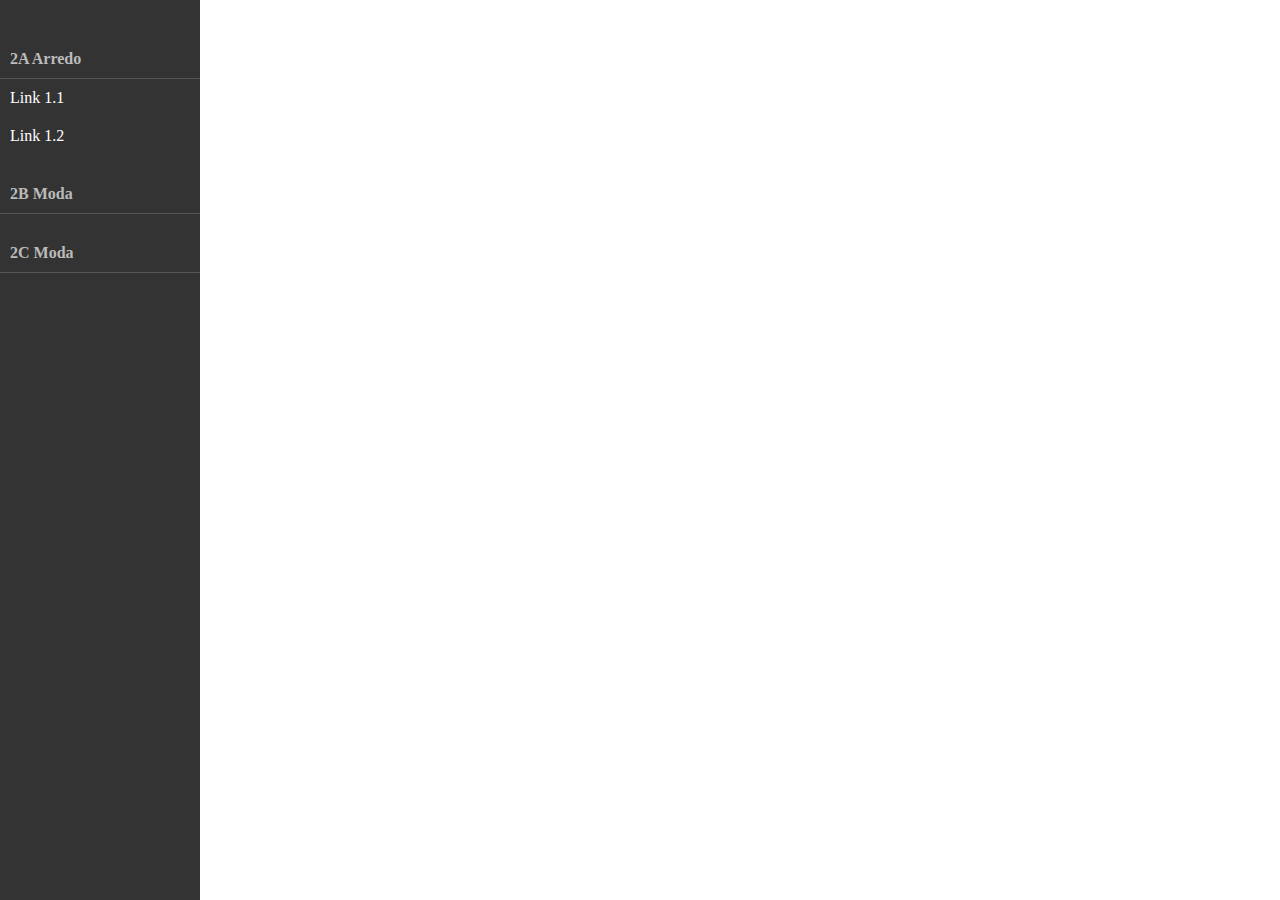
==== sitistud/index.html @ 6ce7a85c "tabs" ====
<!DOCTYPE html>
<html>

<head>
  <meta charset="utf-8">
  <meta name="viewport" content="width=device-width">
  <title>Progetto Siti Studenti</title>
  <link href="style.css" rel="stylesheet" type="text/css" />
</head>

<body>
  <div class="sidebar" id="sidebar"></div>

  <div class="main-content">
    <iframe id="mainIframe" src=""></iframe>
  </div>
  
  <script src="script.js"></script>
</body>

</html>
---- sitistud/style.css ----
html {
  height: 100%;
  width: 100%;
}

/* Styling the sidebar */
.sidebar {
    position: fixed;
    top: 0;
    left: 0;
    width: 200px;
    height: 100vh;
    background-color: #333;
    color: white;
    padding-top: 20px;
    box-sizing: border-box;
}
/* Sidebar titles styling */
.sidebar h3 {
    color: #bbb;
    padding: 10px;
    margin: 0;
    margin-top: 20px;
    font-size: 1em;
    border-bottom: 1px solid #555;
}
/* Styling the links in the sidebar */
.sidebar a {
    display: block;
    color: white;
    padding: 10px;
    text-decoration: none;
    cursor: pointer;
}
.sidebar a:hover {
    background-color: #555;
}
/* Main content area styling */
.main-content {
    position: absolute;
    top: 0;
    left: 200px; /* Offset by sidebar width */
    width: calc(100vw - 200px); /* Full viewport width minus sidebar width */
    height: 100vh;
    overflow: hidden; /* Prevent scrolling */
}
/* Fullscreen iframe */
.main-content iframe {
    width: 100%;
    height: 100%;
    border: none; /* Remove iframe border */
}
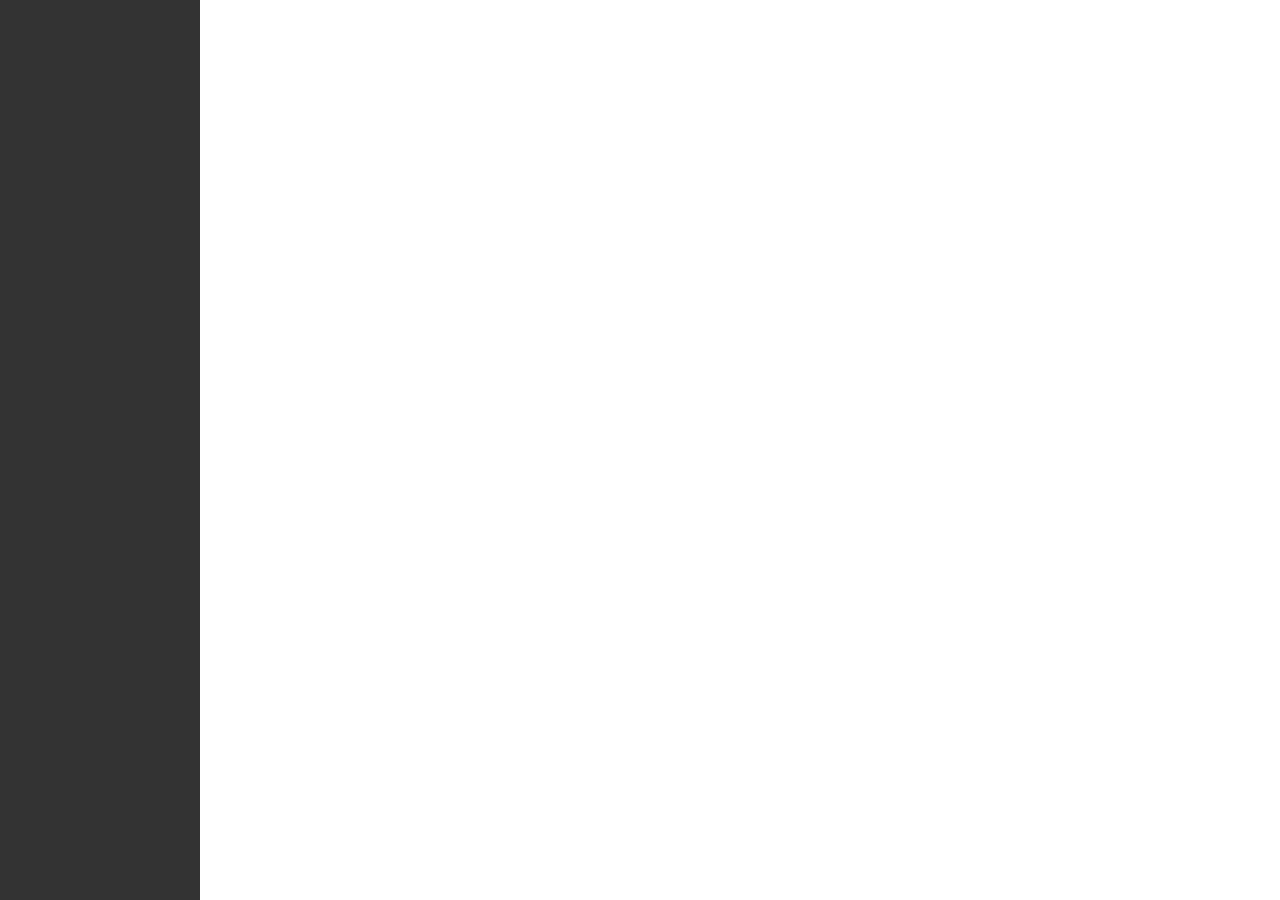
==== commit 2de2f272: "mobile menu" ====
--- a/sitistud/index.html
+++ b/sitistud/index.html
@@ -5,16 +5,19 @@
   <meta charset="utf-8">
   <meta name="viewport" content="width=device-width">
   <title>Progetto Siti Studenti</title>
+  <link href="https://fonts.googleapis.com/icon?family=Material+Icons" rel="stylesheet">
   <link href="style.css" rel="stylesheet" type="text/css" />
 </head>
 
 <body>
-  <div class="sidebar" id="sidebar"></div>
-
   <div class="main-content">
     <iframe id="mainIframe" src=""></iframe>
   </div>
-  
+
+  <div class="sidebar active" id="sidebar"></div>
+  <span class="menu-btn material-icons" onclick="toggleSidebar()">menu</span>
+  <!-- <span class="menu-btn" onclick="toggleSidebar()">☰</span> -->
+
   <script src="script.js"></script>
 </body>
 
--- a/sitistud/style.css
+++ b/sitistud/style.css
@@ -12,8 +12,9 @@
     height: 100vh;
     background-color: #333;
     color: white;
-    padding-top: 20px;
+    padding-top: 30px;
     box-sizing: border-box;
+    transition: transform 0.3s ease;
 }
 /* Sidebar titles styling */
 .sidebar h3 {
@@ -43,6 +44,8 @@
     width: calc(100vw - 200px); /* Full viewport width minus sidebar width */
     height: 100vh;
     overflow: hidden; /* Prevent scrolling */
+    border: none;
+    transition: left 0.3s ease;
 }
 /* Fullscreen iframe */
 .main-content iframe {
@@ -50,3 +53,43 @@
     height: 100%;
     border: none; /* Remove iframe border */
 }
+
+@media (max-width: 768px) {
+    .sidebar {
+        transform: translateX(-190px);
+    }
+
+    .sidebar.active {
+        transform: translateX(0);
+        opacity: 0.95;
+    }
+
+    .main-content {
+        left: 10px;
+        width: 100%;
+    }
+
+    .menu-btn {
+        position: fixed;
+        top: 5px; /* Position it 20px from the top of the viewport */
+        left: 5px; /* Position it 20px from the left of the viewport */
+        background-color: rgba(0, 0, 0, 0.4); /* Slightly transparent background */
+        color: #bbb; /* White text */
+        font-size: 20px; /* Font size for the hamburger icon */
+        padding: 5px;
+        border: none;
+        border-radius: 4px; /* Rounded button */
+        box-shadow: 2px 2px 2px rgba(0, 0, 0, 0.2); /* Soft shadow for elegance */
+        transition: transform 0.3s ease, box-shadow 0.3s ease; /* Smooth transitions */
+        cursor: pointer;
+        display: inline-flex; /* Use flexbox to center the text */
+        justify-content: center; /* Center text horizontally */
+        align-items: center; /* Center text vertically */
+        vertical-align: middle; /* Fix vertical alignment issue */
+        line-height: 1;
+    }
+
+      .menu-btn:active {
+        transform: scale(0.90); /* Slight shrink effect when clicked */
+      }
+}
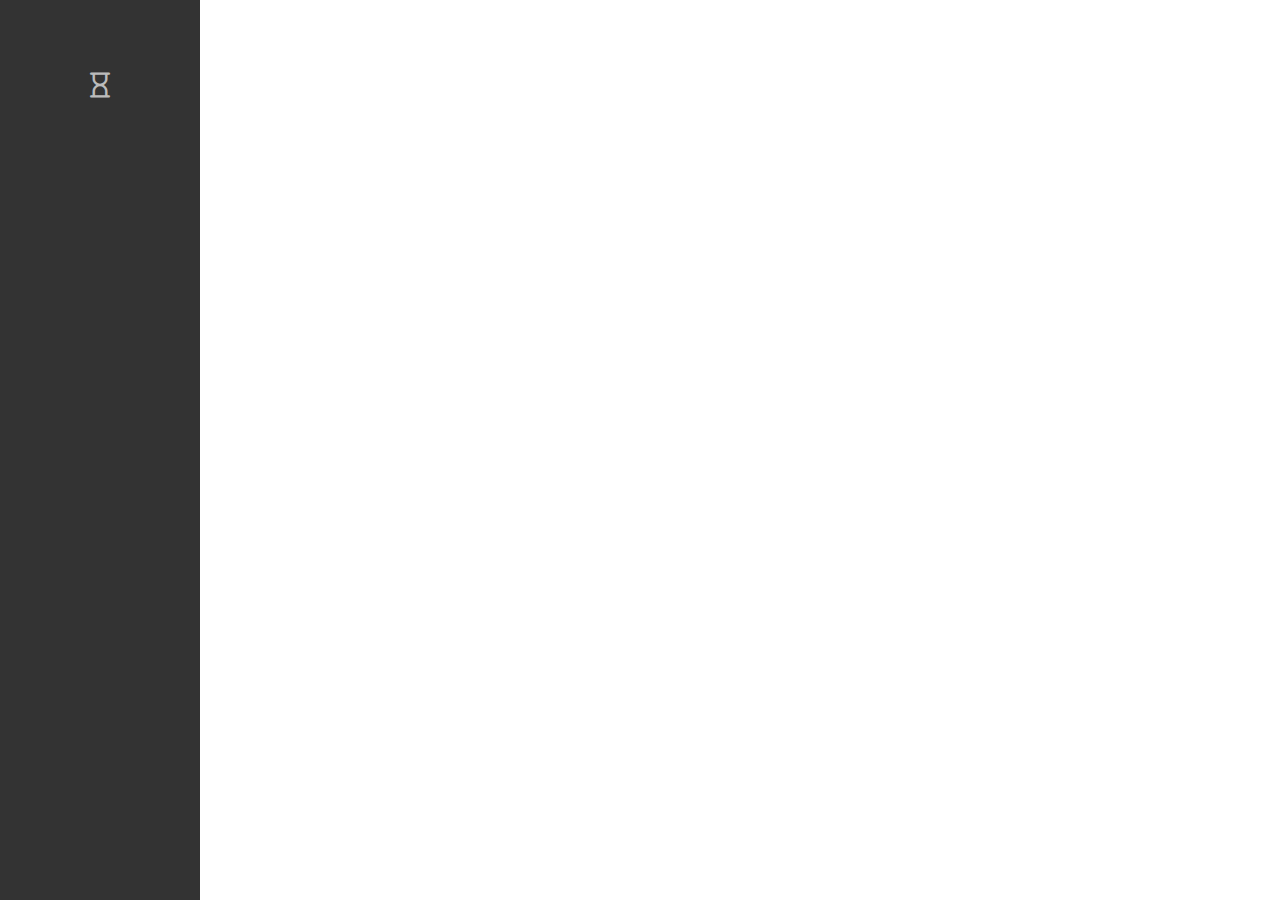
==== commit 98f0b7cb: "loading icon" ====
--- a/sitistud/index.html
+++ b/sitistud/index.html
@@ -5,7 +5,7 @@
   <meta charset="utf-8">
   <meta name="viewport" content="width=device-width">
   <title>Progetto Siti Studenti</title>
-  <link href="https://fonts.googleapis.com/icon?family=Material+Icons" rel="stylesheet">
+  <link rel="stylesheet" href="https://fonts.googleapis.com/css2?family=Material+Symbols+Rounded:opsz,wght,FILL,GRAD@24,400,0,0" />
   <link href="style.css" rel="stylesheet" type="text/css" />
 </head>
 
@@ -14,9 +14,10 @@
     <iframe id="mainIframe" src=""></iframe>
   </div>
 
-  <div class="sidebar active" id="sidebar"></div>
-  <span class="menu-btn material-icons" onclick="toggleSidebar()">menu</span>
-  <!-- <span class="menu-btn" onclick="toggleSidebar()">☰</span> -->
+  <div class="sidebar active" id="sidebar">
+    <span id="loading-icon" class="material-symbols-rounded loading-icon">hourglass</span>
+  </div>
+  <span class="menu-btn material-symbols-rounded" onclick="toggleSidebar()">menu</span>
 
   <script src="script.js"></script>
 </body>
--- a/sitistud/style.css
+++ b/sitistud/style.css
@@ -54,6 +54,22 @@
     border: none; /* Remove iframe border */
 }
 
+.loading-icon {
+    font-size: 30px;          /* Size of the icon */
+    color: #bbb;              /* Icon color */
+    width: 100%;
+    text-align: center;
+    margin-top: 40px;
+    display: inline-block;
+    animation: loadingspin 3s linear infinite; /* Animation for rotating */
+}
+
+/* Keyframes for spinning */
+@keyframes loadingspin {
+    from { transform: rotate(0deg); }
+    to { transform: rotate(360deg); }
+}
+
 @media (max-width: 768px) {
     .sidebar {
         transform: translateX(-190px);
@@ -85,11 +101,11 @@
         display: inline-flex; /* Use flexbox to center the text */
         justify-content: center; /* Center text horizontally */
         align-items: center; /* Center text vertically */
-        vertical-align: middle; /* Fix vertical alignment issue */
+        /* vertical-align: middle; /* Fix vertical alignment issue */
         line-height: 1;
     }
 
-      .menu-btn:active {
+    .menu-btn:active {
         transform: scale(0.90); /* Slight shrink effect when clicked */
-      }
+    }
 }
